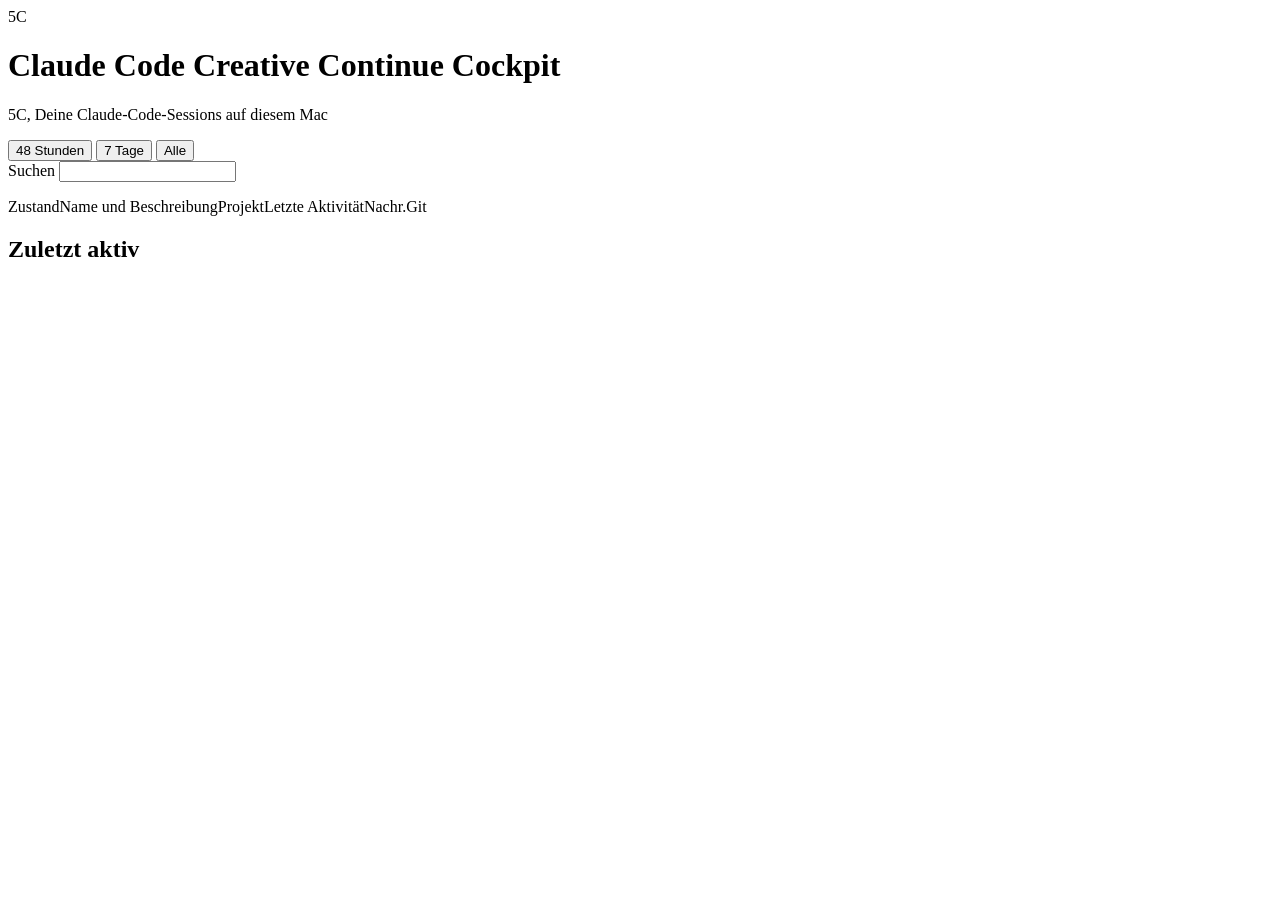
==== fivec/web/index.html @ b7346cf5 "P3 Seite: Übersicht in Variante A (Leitstand) mit Titel 'Claude Code Creative Continue Cockpit' und " ====
<!doctype html>
<html lang="de">
<head>
<meta charset="utf-8">
<meta name="viewport" content="width=device-width, initial-scale=1">
<meta name="fivec-token" content="{{TOKEN}}">
<meta name="color-scheme" content="dark light">
<title>5C Cockpit</title>
<link rel="icon" href="/logo.svg" type="image/svg+xml">
<link rel="preload" href="/schriften/geist.woff2" as="font" type="font/woff2" crossorigin>
<link rel="stylesheet" href="/app.css">
<script type="module" src="/app.js"></script>
</head>
<body>
<div class="seite">
  <div class="kopf">
    <div class="logo" aria-hidden="true"><span class="logo-text">5C</span><span class="logo-weiter"></span></div>
    <div class="kopf-text">
      <h1>Claude Code Creative Continue Cockpit</h1>
      <p class="untertitel">5C, Deine Claude-Code-Sessions auf diesem Mac</p>
    </div>
  </div>

  <header class="leiste">
    <nav class="zeitraum" aria-label="Zeitraum">
      <button type="button" data-zeitraum="48h" aria-pressed="true">48 Stunden</button>
      <button type="button" data-zeitraum="7t" aria-pressed="false">7 Tage</button>
      <button type="button" data-zeitraum="alle" aria-pressed="false">Alle</button>
    </nav>
    <div class="suche">
      <label for="suche">Suchen</label>
      <input id="suche" type="search" autocomplete="off" spellcheck="false">
    </div>
    <p class="zusammenfassung" id="zusammenfassung" aria-live="polite"></p>
  </header>

  <main class="inhalt">
    <p class="meldung" id="meldung" role="status" hidden></p>
    <div class="tabelle-rahmen">
      <div class="tabelle">
        <div class="spalten" aria-hidden="true">
          <span>Zustand</span><span>Name und Beschreibung</span><span>Projekt</span><span>Letzte Aktivität</span><span class="rechts">Nachr.</span><span>Git</span><span></span>
        </div>
        <section id="gruppe-laufend" aria-labelledby="titel-laufend" hidden>
          <h2 id="titel-laufend">Läuft gerade</h2>
          <div class="gruppe gruppe-laufend" id="liste-laufend"></div>
        </section>
        <section id="gruppe-zuletzt" aria-labelledby="titel-zuletzt">
          <h2 id="titel-zuletzt">Zuletzt aktiv</h2>
          <div class="gruppe" id="liste-zuletzt">
            <div class="zeile skelett"></div><div class="zeile skelett"></div><div class="zeile skelett"></div>
          </div>
        </section>
        <div class="leer" id="leer" hidden>
          <p id="leer-text"></p>
          <button type="button" id="leer-erweitern">Zeitraum erweitern</button>
        </div>
      </div>
    </div>
  </main>
</div>
</body>
</html>
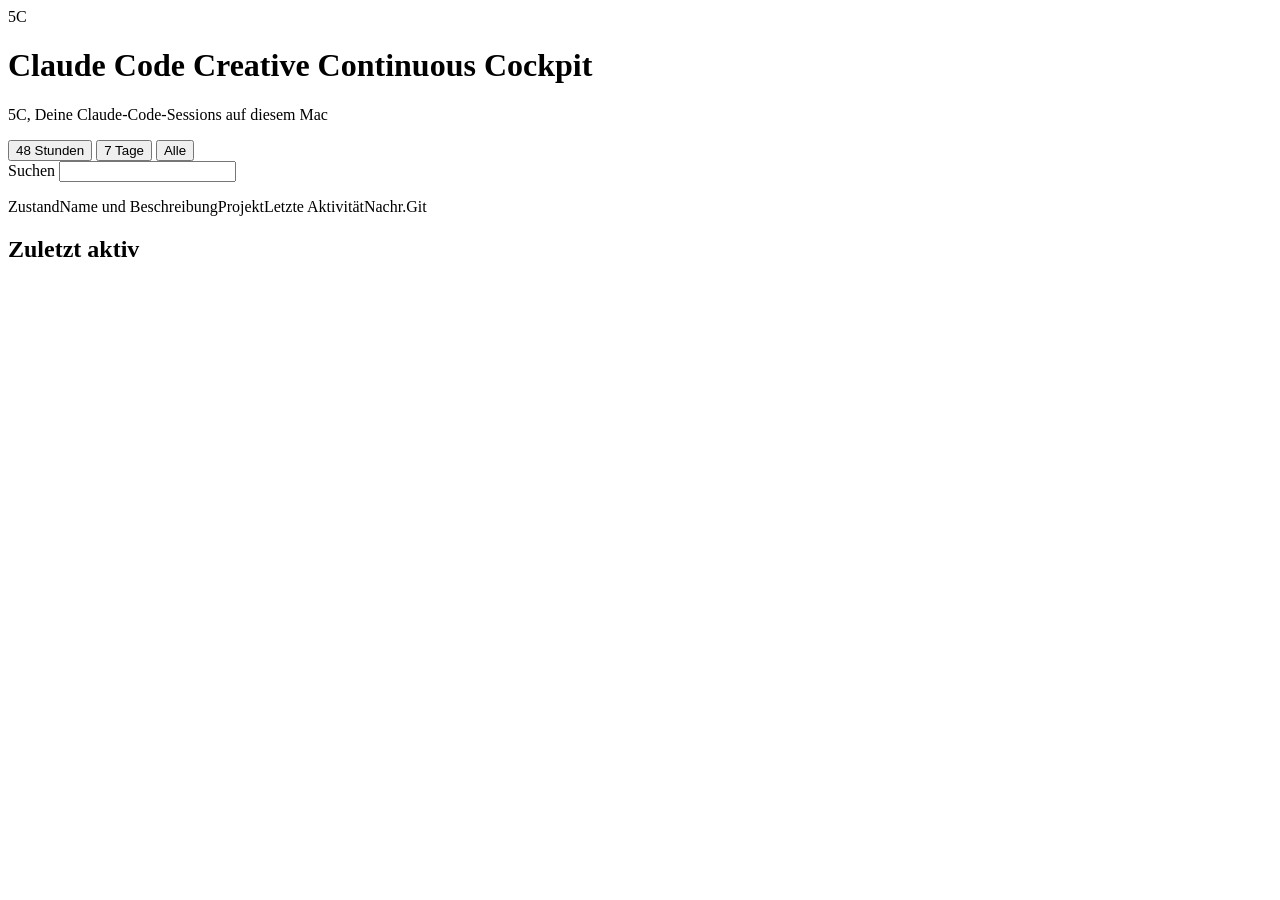
==== commit a1657d60: "P5 Gesundheit: Zustände arbeitet / wartet auf Dich / hängt vielleicht (10 Min. busy und 10 Min. stil" ====
--- a/fivec/web/index.html
+++ b/fivec/web/index.html
@@ -16,7 +16,7 @@
   <div class="kopf">
     <div class="logo" aria-hidden="true"><span class="logo-text">5C</span><span class="logo-weiter"></span></div>
     <div class="kopf-text">
-      <h1>Claude Code Creative Continue Cockpit</h1>
+      <h1>Claude Code Creative Continuous Cockpit</h1>
       <p class="untertitel">5C, Deine Claude-Code-Sessions auf diesem Mac</p>
     </div>
   </div>
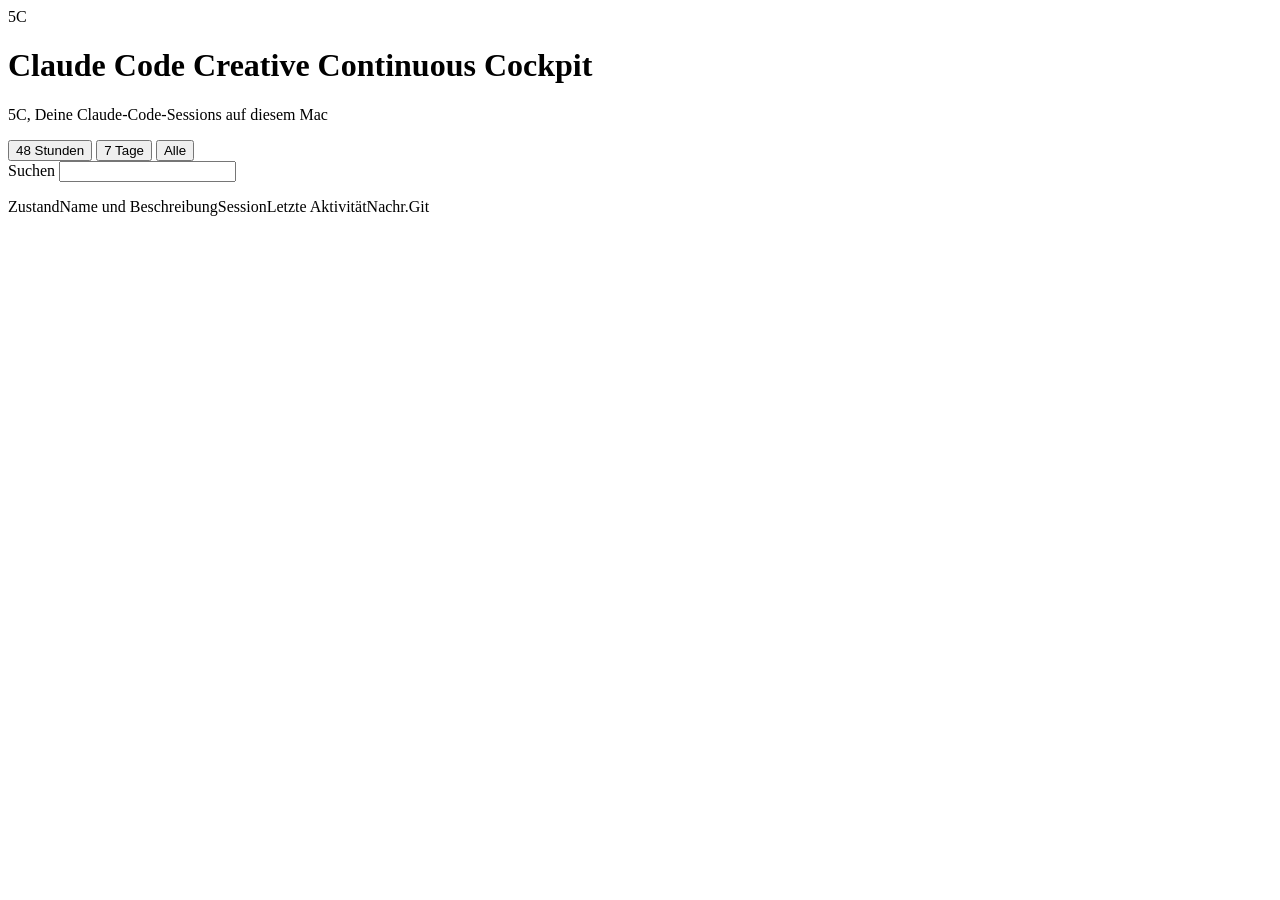
==== commit eb6364b6: "E8 Gruppen und Ausblenden: Übersicht nach Projekt (cwd) gruppiert, Gruppen mit laufenden Sessions zu" ====
--- a/fivec/web/index.html
+++ b/fivec/web/index.html
@@ -31,26 +31,20 @@
       <label for="suche">Suchen</label>
       <input id="suche" type="search" autocomplete="off" spellcheck="false">
     </div>
+    <button type="button" class="schalter" id="ausgeblendet-schalter" aria-pressed="false" hidden></button>
     <p class="zusammenfassung" id="zusammenfassung" aria-live="polite"></p>
   </header>
 
   <main class="inhalt">
-    <p class="meldung" id="meldung" role="status" hidden></p>
+    <div class="meldung" id="meldung" role="status" hidden><span id="meldung-text"></span><button type="button" class="meldung-knopf" id="meldung-knopf" hidden>Rückgängig</button></div>
     <div class="tabelle-rahmen">
       <div class="tabelle">
         <div class="spalten" aria-hidden="true">
-          <span>Zustand</span><span>Name und Beschreibung</span><span>Projekt</span><span>Letzte Aktivität</span><span class="rechts">Nachr.</span><span>Git</span><span></span>
+          <span>Zustand</span><span>Name und Beschreibung</span><span>Session</span><span>Letzte Aktivität</span><span class="rechts">Nachr.</span><span>Git</span><span></span>
         </div>
-        <section id="gruppe-laufend" aria-labelledby="titel-laufend" hidden>
-          <h2 id="titel-laufend">Läuft gerade</h2>
-          <div class="gruppe gruppe-laufend" id="liste-laufend"></div>
-        </section>
-        <section id="gruppe-zuletzt" aria-labelledby="titel-zuletzt">
-          <h2 id="titel-zuletzt">Zuletzt aktiv</h2>
-          <div class="gruppe" id="liste-zuletzt">
-            <div class="zeile skelett"></div><div class="zeile skelett"></div><div class="zeile skelett"></div>
-          </div>
-        </section>
+        <div id="gruppen">
+          <section class="gruppe"><div class="zeile skelett"></div><div class="zeile skelett"></div><div class="zeile skelett"></div></section>
+        </div>
         <div class="leer" id="leer" hidden>
           <p id="leer-text"></p>
           <button type="button" id="leer-erweitern">Zeitraum erweitern</button>
